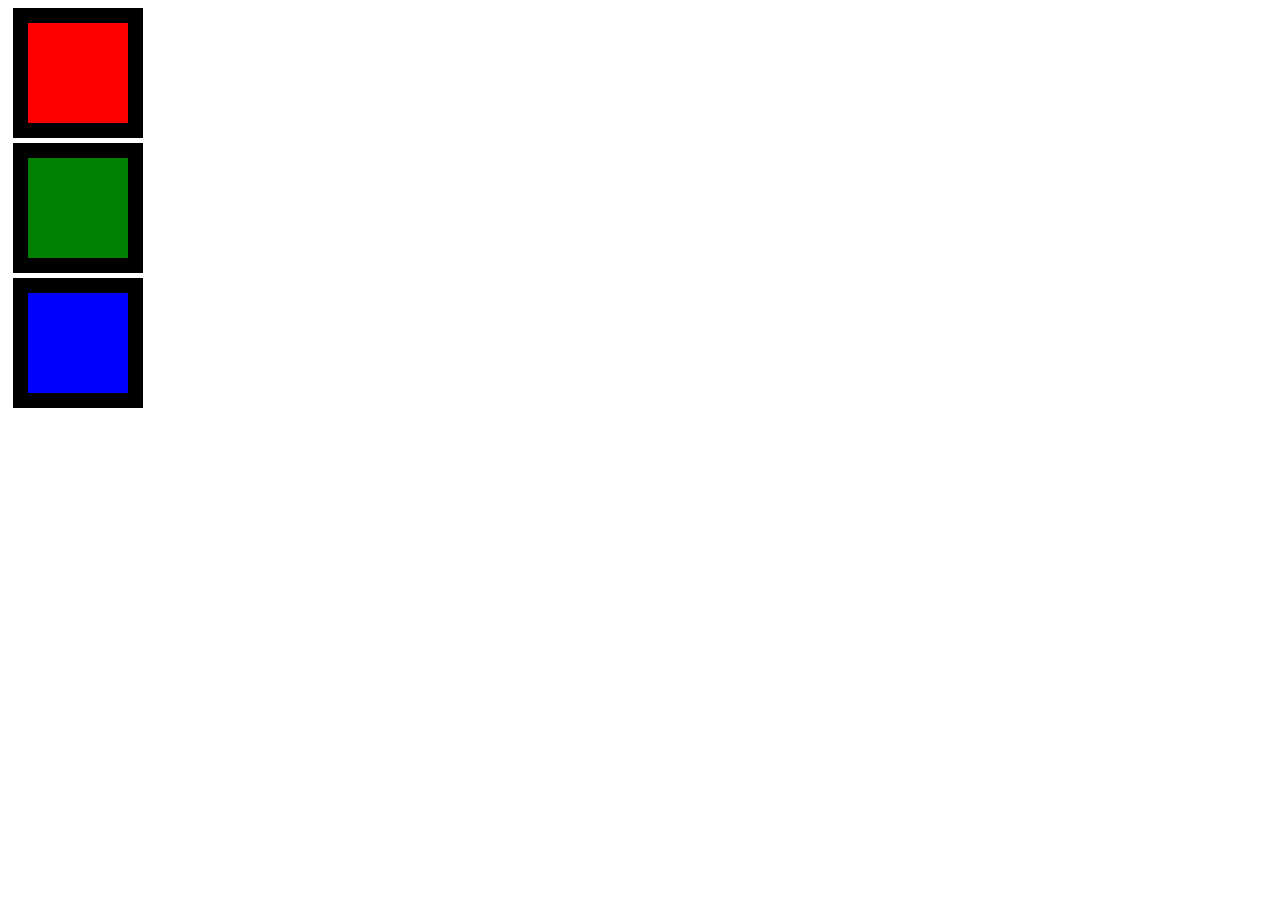
==== gallery/index.html @ 916ccbab "Add files via upload" ====
<!DOCTYPE html>
<html>
<head>
	<link rel="stylesheet" type="text/css" href="main.css">
	<title>gallery</title>
</head>
<body>
	<div class="h"></div>
	<div class="j"></div>
	<div class="jj"></div>

</body>
</html>
---- gallery/main.css ----
div{
	height:100px;
	width:100px;
	margin:5px;
	border: 15px solid black;
}
.h{
	background-color: red ;
} 
.j{
	background-color: green; 
}
.jj{
	background-color: blue;
}

.h:hover{
	background-color:rgb(178, 34, 34);
}
.j:hover{
	background-color:rgb(107, 142, 35);
}
.jj:hover{
	background-color:rgb(95, 158, 160);
	}
div:hover{
	border-radius: 30px;
}
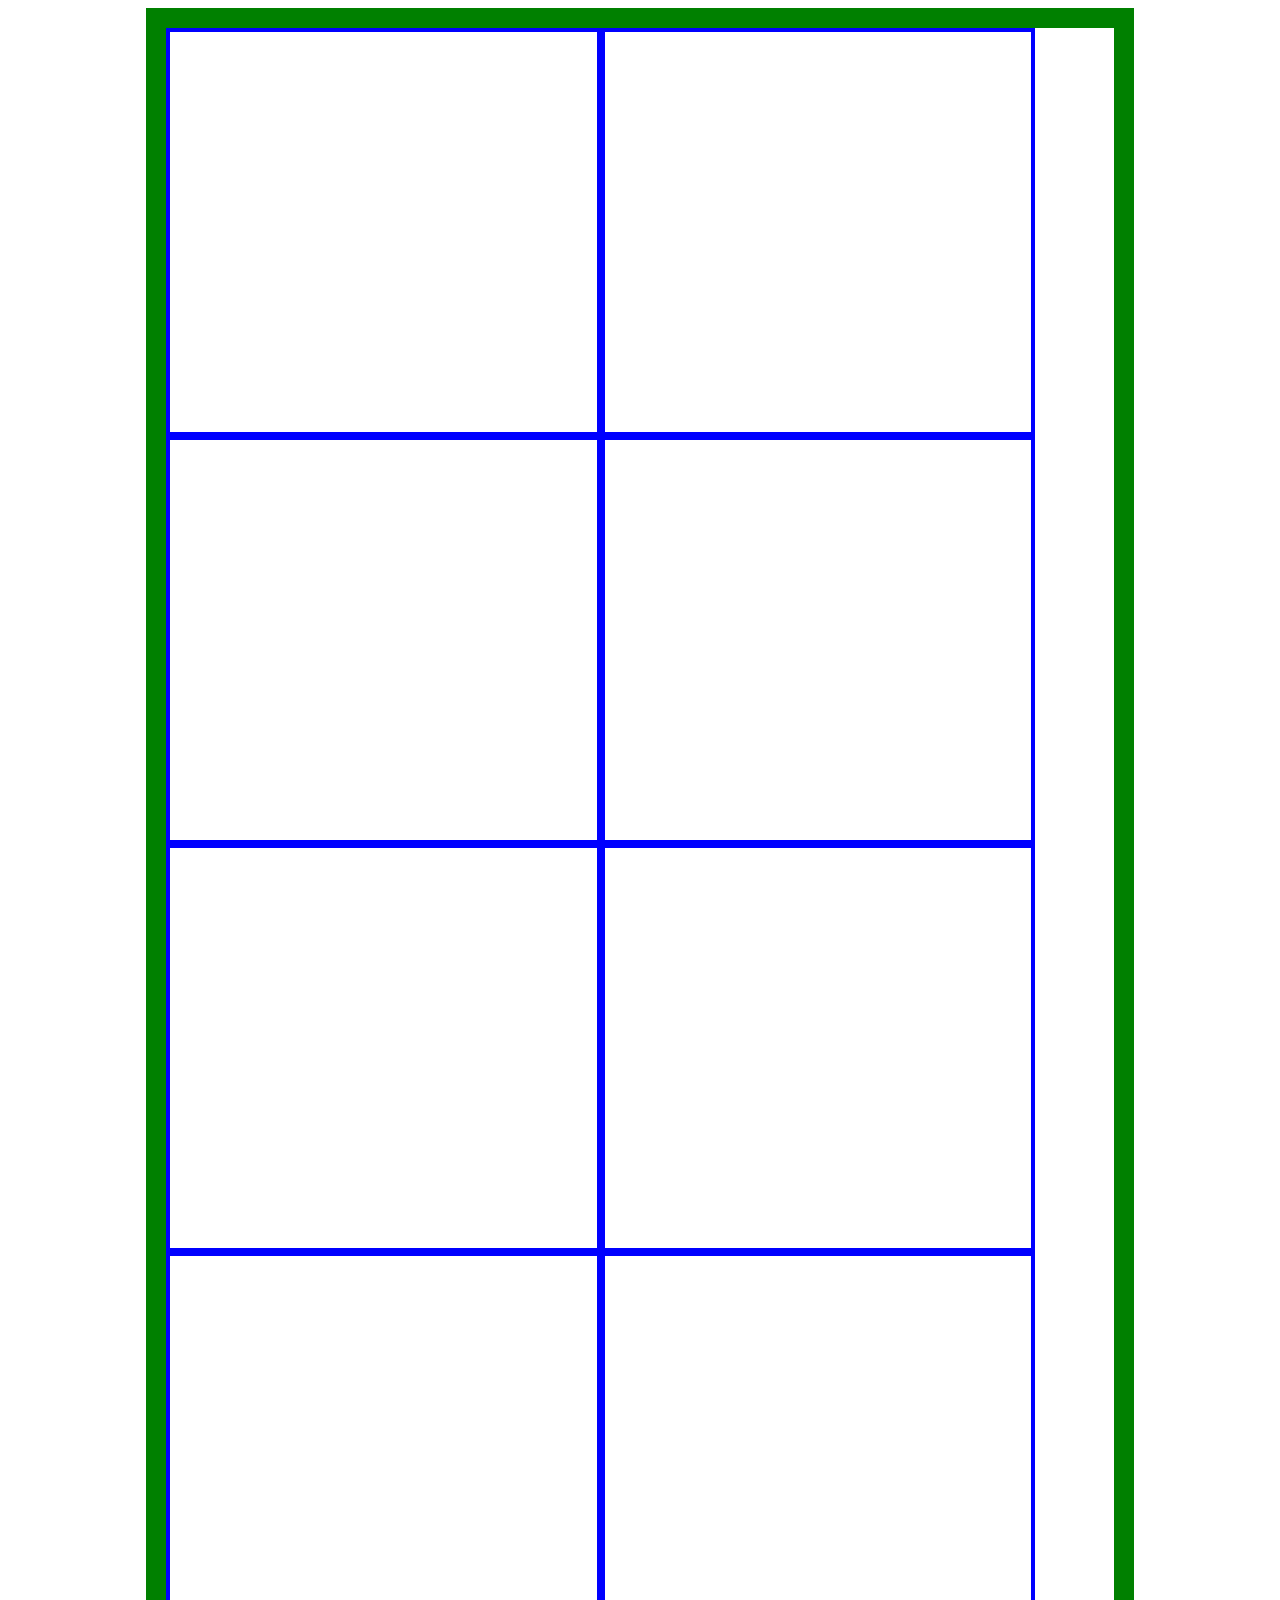
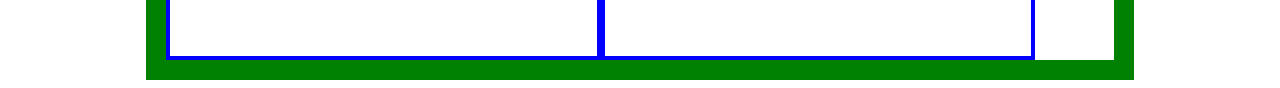
==== commit d413eacc: "Add files via upload" ====
--- a/gallery/index.html
+++ b/gallery/index.html
@@ -5,9 +5,15 @@
 	<title>gallery</title>
 </head>
 <body>
-	<div class="h"></div>
-	<div class="j"></div>
-	<div class="jj"></div>
-
+	<div class="main">
+		<div class="item"></div>
+		<div class="item"></div>
+		<div class="item"></div>
+		<div class="item"></div>
+		<div class="item"></div>
+		<div class="item"></div>
+		<div class="item"></div>
+		<div class="item"></div>
+	</div>
 </body>
 </html>--- a/gallery/main.css
+++ b/gallery/main.css
@@ -1,28 +1,13 @@
-div{
-	height:100px;
-	width:100px;
-	margin:5px;
-	border: 15px solid black;
+.main{
+ 	 border: 20px solid green;
+ 	 width:75%;
+ 	 margin: auto;
+ 	 display: flex;
+ 	 flex-wrap: wrap;
+
 }
-.h{
-	background-color: red ;
-} 
-.j{
-	background-color: green; 
-}
-.jj{
-	background-color: blue;
-}
-
-.h:hover{
-	background-color:rgb(178, 34, 34);
-}
-.j:hover{
-	background-color:rgb(107, 142, 35);
-}
-.jj:hover{
-	background-color:rgb(95, 158, 160);
-	}
-div:hover{
-	border-radius: 30px;
-}
+.item{
+	border: 4px solid blue ;
+	height:400px;
+	width: 45%;
+}  
